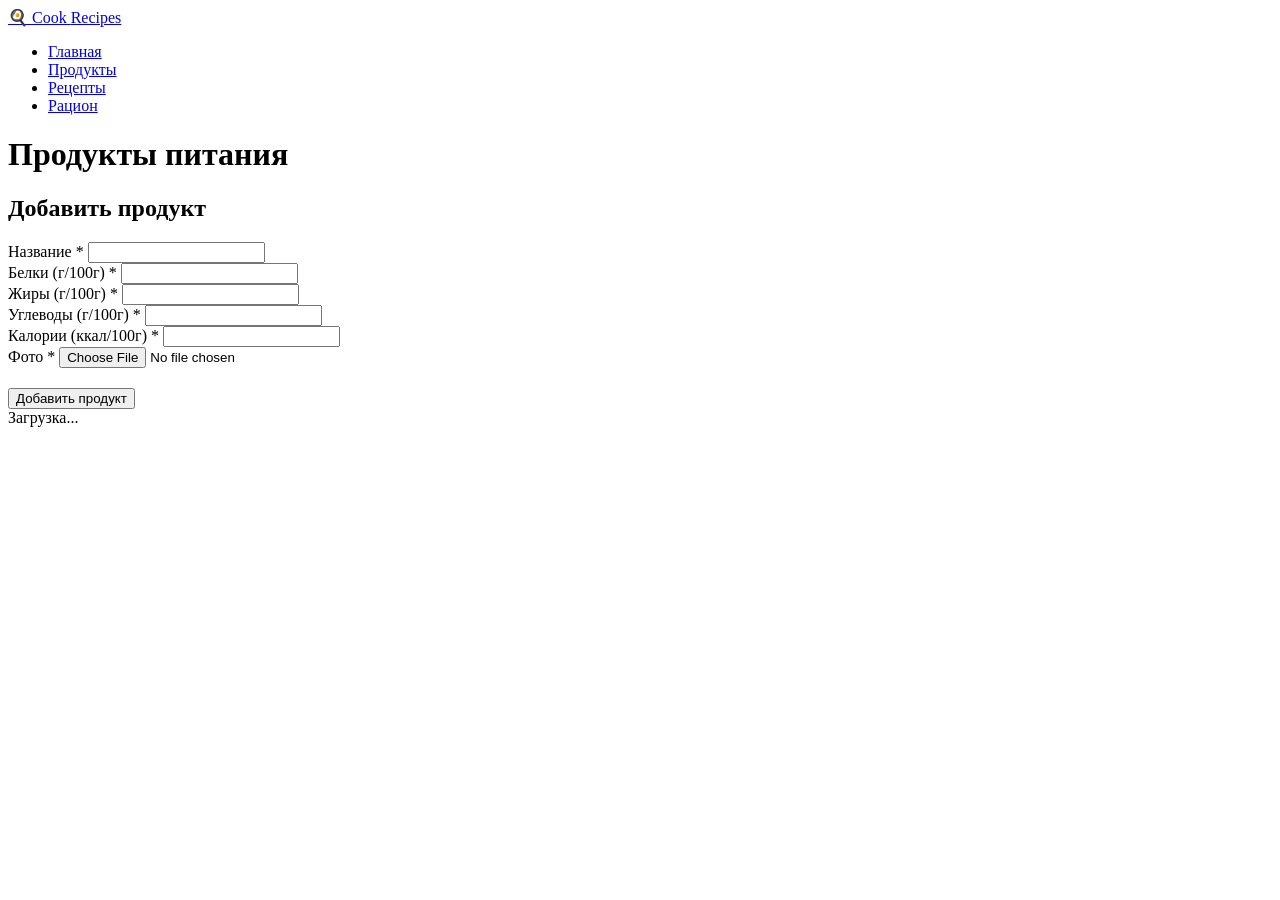
==== cook-recipes/frontend/foods.html @ 9596c450 "Add files via upload" ====
<!DOCTYPE html>
<html lang="ru">
<head>
  <meta charset="UTF-8">
  <meta name="viewport" content="width=device-width, initial-scale=1.0">
  <title>Продукты — Cook Recipes</title>
  <link rel="stylesheet" href="/static/css/style.css">
</head>
<body>
  <nav class="navbar">
    <div class="container">
      <a href="/" class="logo">🍳 Cook <span>Recipes</span></a>
      <ul class="nav-links">
        <li><a href="/">Главная</a></li>
        <li><a href="/foods" class="active">Продукты</a></li>
        <li><a href="/recipes">Рецепты</a></li>
        <li><a href="/mealplans">Рацион</a></li>
      </ul>
    </div>
  </nav>

  <main class="container">
    <div class="page-header">
      <h1>Продукты питания</h1>
    </div>

    <div id="alerts"></div>

    <section class="form-section">
      <h2>Добавить продукт</h2>
      <form id="food-form" enctype="multipart/form-data">
        <div class="form-grid">
          <div class="form-group">
            <label for="name">Название *</label>
            <input type="text" id="name" name="name" required>
          </div>
          <div class="form-group">
            <label for="proteins">Белки (г/100г) *</label>
            <input type="number" id="proteins" name="proteins" min="0" step="0.1" required>
          </div>
          <div class="form-group">
            <label for="fats">Жиры (г/100г) *</label>
            <input type="number" id="fats" name="fats" min="0" step="0.1" required>
          </div>
          <div class="form-group">
            <label for="carbs">Углеводы (г/100г) *</label>
            <input type="number" id="carbs" name="carbs" min="0" step="0.1" required>
          </div>
          <div class="form-group">
            <label for="calories">Калории (ккал/100г) *</label>
            <input type="number" id="calories" name="calories" min="0" step="0.1" required>
          </div>
          <div class="form-group">
            <label for="image">Фото *</label>
            <input type="file" id="image" name="image" accept=".jpg,.jpeg,.png,.webp" required>
          </div>
        </div>
        <div style="margin-top: 20px;">
          <button type="submit" class="btn btn-primary">Добавить продукт</button>
        </div>
      </form>
    </section>

    <div class="cards-grid" id="foods-list">
      <div class="loading">Загрузка...</div>
    </div>
  </main>
  <script src="/static/js/app.js"></script>
</body>
</html>
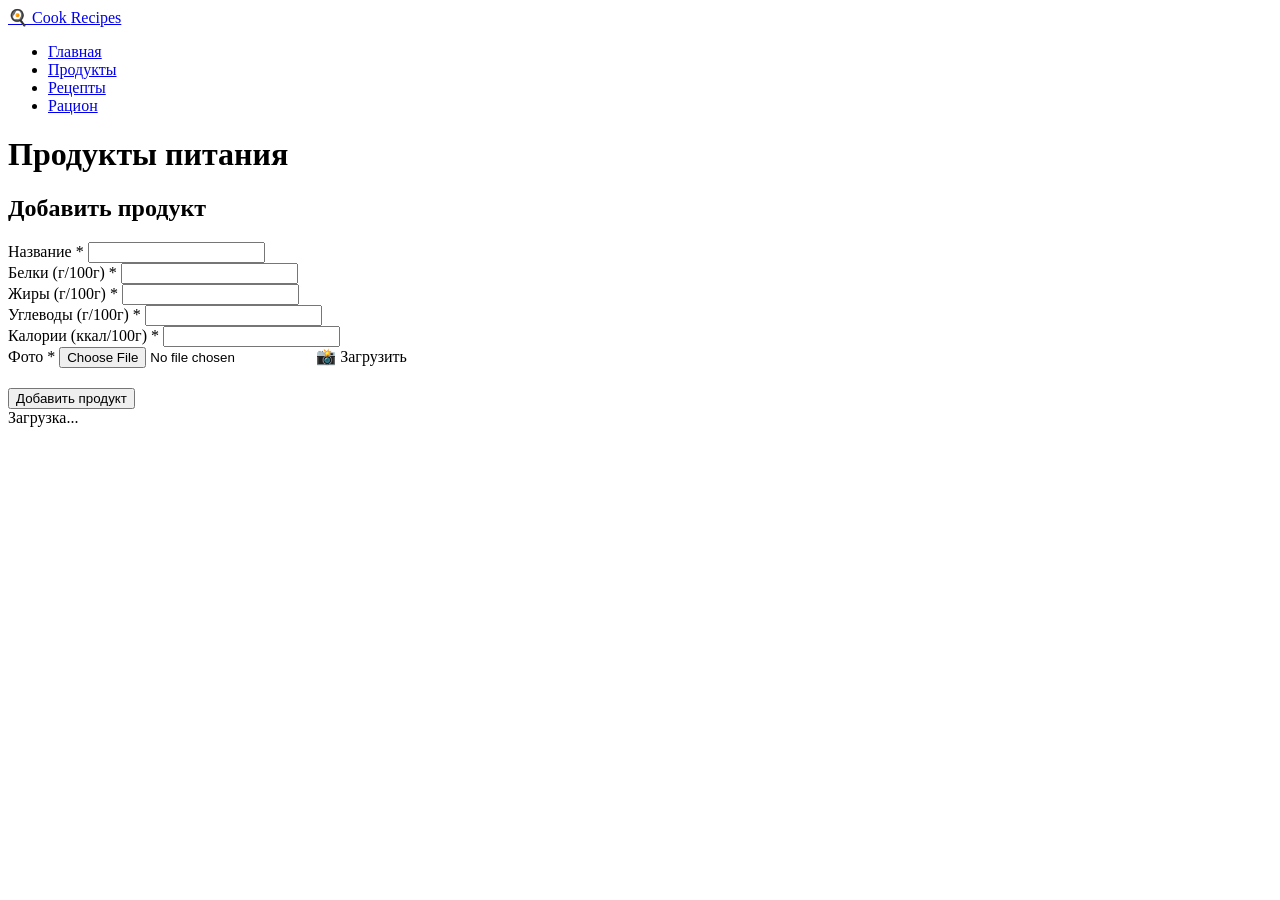
==== commit 14ffa6c3: "Add files via upload" ====
--- a/cook-recipes/frontend/foods.html
+++ b/cook-recipes/frontend/foods.html
@@ -53,6 +53,7 @@
           <div class="form-group">
             <label for="image">Фото *</label>
             <input type="file" id="image" name="image" accept=".jpg,.jpeg,.png,.webp" required>
+            <label for="image" class="file-input-label">📸 Загрузить</label>
           </div>
         </div>
         <div style="margin-top: 20px;">
